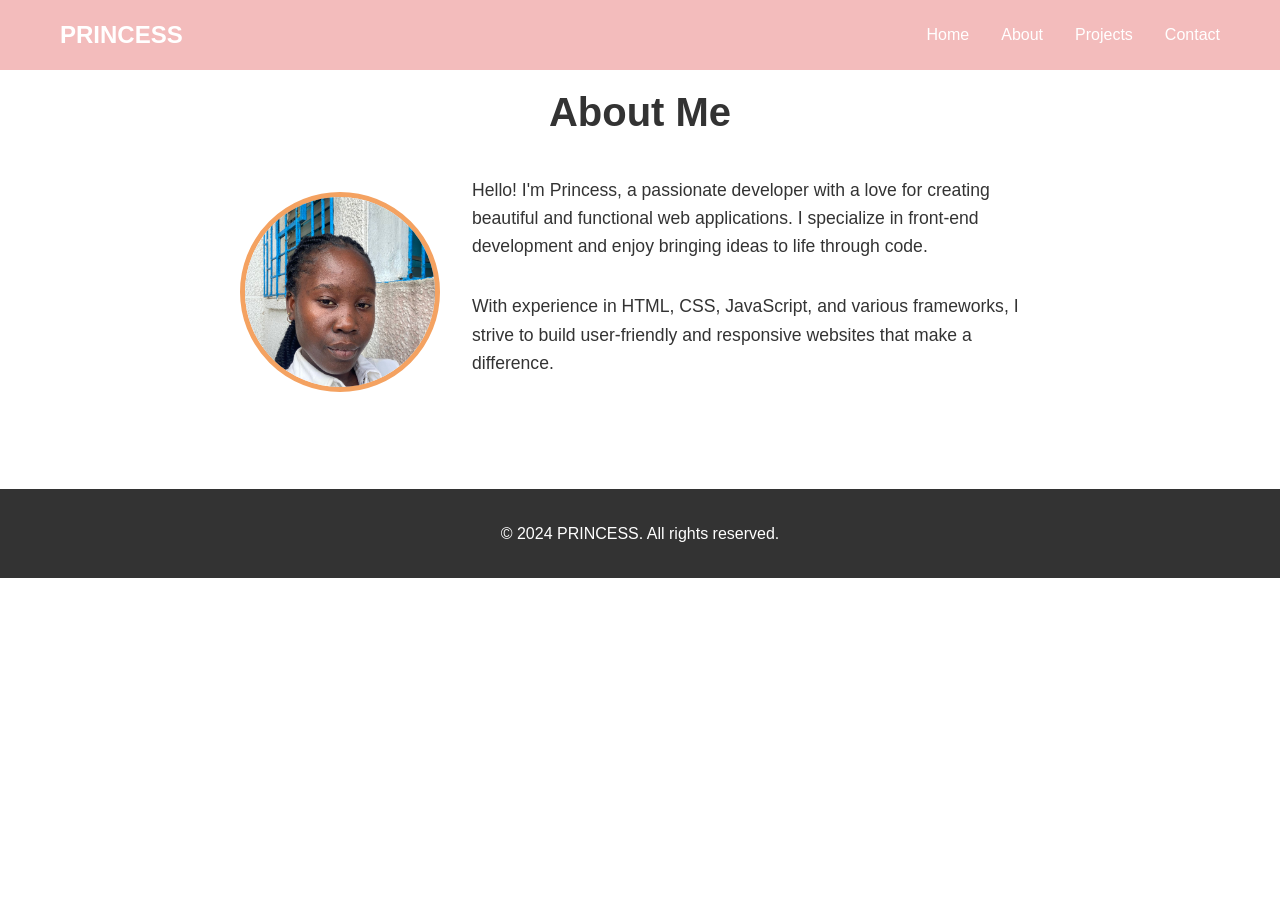
==== about.html @ 7ab3a689 "first update" ====
<!DOCTYPE html>
<html lang="en">
<head>
    <meta charset="UTF-8">
    <meta name="viewport" content="width=device-width, initial-scale=1.0">
    <title>About - PRINCESS</title>
    <link rel="stylesheet" href="styles.css">
</head>
<body>
    <header>
        <nav>
            <a href="index.html" class="logo">PRINCESS</a>
            <button class="hamburger" aria-label="Toggle menu">
                <span></span>
                <span></span>
                <span></span>
            </button>
            <ul class="nav-menu">
                <li><a href="index.html">Home</a></li>
                <li><a href="about.html">About</a></li>
                <li><a href="projects.html">Projects</a></li>
                <li><a href="contact.html">Contact</a></li>
            </ul>
        </nav>
    </header>

    <section id="about" class="about">
        <div class="container">
            <h2>About Me</h2>
            <div class="about-content">
                <img src="profile.jpeg" alt="My Profile Picture" class="profile-pic">
                <div class="about-text">
                    <p>Hello! I'm Princess, a passionate developer with a love for creating beautiful and functional web applications. I specialize in front-end development and enjoy bringing ideas to life through code.</p>
                    <p>With experience in HTML, CSS, JavaScript, and various frameworks, I strive to build user-friendly and responsive websites that make a difference.</p>
                </div>
            </div>
        </div>
    </section>

    <footer>
        <p>&copy; 2024 PRINCESS. All rights reserved.</p>
    </footer>

    <script src="script.js"></script>
</body>
</html>
---- styles.css ----
/* Reset and base styles */
* {
    margin: 0;
    padding: 0;
    box-sizing: border-box;
}

body {
    font-family: 'Arial', sans-serif;
    line-height: 1.6;
    color: #333;
    scroll-behavior: smooth;
}

.container {
    max-width: 1200px;
    margin: 0 auto;
    padding: 0 20px;
}

/* Header */
header {
    background: #f3bcbc;
    color: #fff;
    padding: 1rem 0;
    position: fixed;
    width: 100%;
    top: 0;
    z-index: 100;
}

nav {
    position: relative;
    display: flex;
    justify-content: space-between;
    align-items: center;
    max-width: 1200px;
    margin: 0 auto;
    padding: 0 20px;
    position: relative;
}

.logo {
    font-size: 1.5rem;
    font-weight: bold;
    text-decoration: none;
    color: #fff;
}

.logo:hover {
    color: #f4a261;
}

nav ul {
    display: flex;
    list-style: none;
}

nav ul li {
    margin-left: 2rem;
}

nav ul li a {
    color: #fff;
    text-decoration: none;
    transition: color 0.3s;
}

nav ul li a:hover {
    color: #f4a261;
}

/* Hamburger menu */
.hamburger {
    display: none;
    flex-direction: column;
    cursor: pointer;
    background: none;
    border: none;
    padding: 0;
}

.hamburger span {
    width: 25px;
    height: 3px;
    background: #fff;
    margin: 3px 0;
    transition: 0.3s;
}

.nav-menu {
    transition: all 0.3s ease;
}

/* Responsive */
@media (max-width: 768px) {
    .hamburger {
        display: flex;
    }

    nav ul {
        display: none;
    }

    .nav-menu.active {
        display: flex;
        flex-direction: column;
        position: absolute;
        top: 100%;
        left: 0;
        width: 100%;
        background: #333;
        padding: 1rem 0;
        margin: 0;
    }

    .nav-menu.active li {
        margin: 0;
        text-align: center;
    }

    .nav-menu.active li a {
        display: block;
        padding: 1rem;
    }
}

/* Hero section */
.hero {
    height: 100vh;
    display: flex;
    align-items: center;
    justify-content: center;
}

.hero-content {
    display: grid;
    grid-template-columns: 1fr 1fr;
    width: 100%;
    height: 100%;
    max-width: 1200px;
}

.hero-left {
    background: #f9f9f9;
    display: flex;
    justify-content: center;
    align-items: center;
}

.hero-right {
    display: flex;
    justify-content: center;
    align-items: center;
    padding: 2rem;
    background: #fff;
    margin: 2rem;
    border-radius: 10px;
    box-shadow: 0 4px 6px rgba(0, 0, 0, 0.1);
}

.hero-pic {
    width: 300px;
    height: 300px;
    border-radius: 50%;
    object-fit: cover;
    border: 5px solid #fff;
    box-shadow: 0 4px 6px rgba(0, 0, 0, 0.1);
}

.hero-text {
    text-align: center;
}

.hero-text h1 {
    font-size: 3rem;
    margin-bottom: 1rem;
}

.hero-text p {
    font-size: 1.2rem;
    margin-bottom: 2rem;
}

/* Button */
.btn {
    display: inline-block;
    background: #f4a261;
    color: #fff;
    padding: 0.8rem 2rem;
    text-decoration: none;
    border-radius: 5px;
    transition: background 0.3s;
}

.btn:hover {
    background: #e76f51;
}

/* Sections */
section {
    padding: 5rem 0;
}

section h2 {
    text-align: center;
    font-size: 2.5rem;
    margin-bottom: 2rem;
    color: #333;
}

/* About section */
.about-content {
    display: flex;
    align-items: center;
    gap: 2rem;
    max-width: 800px;
    margin: 0 auto;
}

.profile-pic {
    width: 200px;
    height: 200px;
    border-radius: 50%;
    object-fit: cover;
    border: 5px solid #f4a261;
}

.about-text {
    flex: 1;
}

.about-text p {
    font-size: 1.1rem;
    margin-bottom: 2rem;
}

.skills {
    display: flex;
    justify-content: center;
    flex-wrap: wrap;
    gap: 1rem;
}

.skill {
    background: #f4a261;
    color: #fff;
    padding: 0.5rem 1rem;
    border-radius: 20px;
    font-weight: bold;
}

/* Projects section */
.project-grid {
    display: grid;
    grid-template-columns: repeat(auto-fit, minmax(300px, 1fr));
    gap: 2rem;
}

.project {
    background: #f9f9f9;
    padding: 2rem;
    border-radius: 10px;
    box-shadow: 0 5px 15px rgba(0,0,0,0.1);
    transition: transform 0.3s;
}

.project:hover {
    transform: translateY(-5px);
}

.project h3 {
    margin-bottom: 1rem;
    color: #333;
}

/* Contact section */
form {
    max-width: 600px;
    margin: 0 auto;
}

input, textarea {
    width: 100%;
    padding: 1rem;
    margin-bottom: 1rem;
    border: 1px solid #ddd;
    border-radius: 5px;
    font-size: 1rem;
}

textarea {
    height: 150px;
    resize: vertical;
}

button[type="submit"] {
    width: 100%;
    padding: 1rem;
    background: #f4a261;
    color: #fff;
    border: none;
    border-radius: 5px;
    font-size: 1rem;
    cursor: pointer;
    transition: background 0.3s;
}

button[type="submit"]:hover {
    background: #e76f51;
}

/* Footer */
footer {
    background: #333;
    color: #fff;
    text-align: center;
    padding: 1rem 0;
}

/* Responsive */
@media (max-width: 768px) {
    nav ul {
        display: none; /* Could add mobile menu */
    }
    
    .hero-content h1 {
        font-size: 2rem;
    }
    
    section h2 {
        font-size: 2rem;
    }
}
/* Hamburger menu */
.hamburger {
    display: none;
    flex-direction: column;
    cursor: pointer;
    background: none;
    border: none;
    padding: 0;
}

.hamburger span {
    width: 25px;
    height: 3px;
    background: #fff;
    margin: 3px 0;
    transition: 0.3s;
}

.nav-menu {
    transition: all 0.3s ease;
}

/* Responsive */
@media (max-width: 768px) {
    .hamburger {
        display: flex;
    }

    nav ul {
        display: none;
    }

    .nav-menu.active {
        display: flex;
        flex-direction: column;
        position: absolute;
        top: 100%;
        left: 0;
        width: 100%;
        background: #333;
        padding: 1rem 0;
        margin: 0;
    }

    .nav-menu.active li {
        margin: 0;
        text-align: center;
    }

    .nav-menu.active li a {
        display: block;
        padding: 1rem;
    }
}

/* Projects section */
.projects {
    padding: 5rem 0;
    background: #f9f9f9;
}

.projects-grid {
    display: grid;
    grid-template-columns: repeat(auto-fit, minmax(300px, 1fr));
    gap: 2rem;
    max-width: 1000px;
    margin: 0 auto;
}

.project-card {
    background: #fff;
    padding: 2rem;
    border-radius: 8px;
    box-shadow: 0 4px 6px rgba(0, 0, 0, 0.1);
    text-align: center;
}

.project-card h3 {
    margin-bottom: 1rem;
    color: #333;
}

.project-card p {
    margin-bottom: 1.5rem;
    color: #666;
}

/* Contact section */
.contact {
    padding: 5rem 0;
}

.form-group {
    margin-bottom: 1.5rem;
}

.form-group label {
    display: block;
    margin-bottom: 0.5rem;
    font-weight: bold;
    color: #333;
}

.form-group input,
.form-group textarea {
    width: 100%;
    padding: 0.8rem;
    border: 1px solid #ddd;
    border-radius: 4px;
    font-size: 1rem;
}

.form-group textarea {
    height: 150px;
    resize: vertical;
}

/* Floating buttons */
.floating-buttons {
    position: fixed;
    bottom: 20px;
    right: 20px;
    display: flex;
    flex-direction: column;
    gap: 10px;
    opacity: 0;
    transform: translateY(20px);
    transition: opacity 0.6s, transform 0.6s;
    z-index: 1000;
}

.floating-buttons.visible {
    opacity: 1;
    transform: translateY(0);
}

.floating-buttons .btn {
    padding: 12px 20px;
    background: #f4a261;
    color: #fff;
    text-decoration: none;
    border-radius: 25px;
    box-shadow: 0 4px 6px rgba(0, 0, 0, 0.1);
    transition: background 0.3s, transform 0.3s;
}

.floating-buttons .btn:hover {
    background: #e76f51;
    transform: scale(1.05);
}

/* Footer */
footer {
    background: #333;
    color: #fff;
    text-align: center;
    padding: 2rem 0;
}

.social-icons {
    display: flex;
    justify-content: center;
    gap: 20px;
    margin-bottom: 1rem;
}

.social-icons a {
    color: #fff;
    transition: color 0.3s, transform 0.3s;
}

.social-icons a:hover {
    color: #f4a261;
    transform: scale(1.1);
}

.social-icons svg {
    width: 24px;
    height: 24px;
}

/* Links section */
.links {
    padding: 5rem 0;
    background: #f9f9f9;
    text-align: center;
}

.link-buttons {
    display: flex;
    justify-content: center;
    gap: 2rem;
    flex-wrap: wrap;
}

.link-buttons .btn {
    padding: 1rem 2rem;
    font-size: 1.1rem;
}
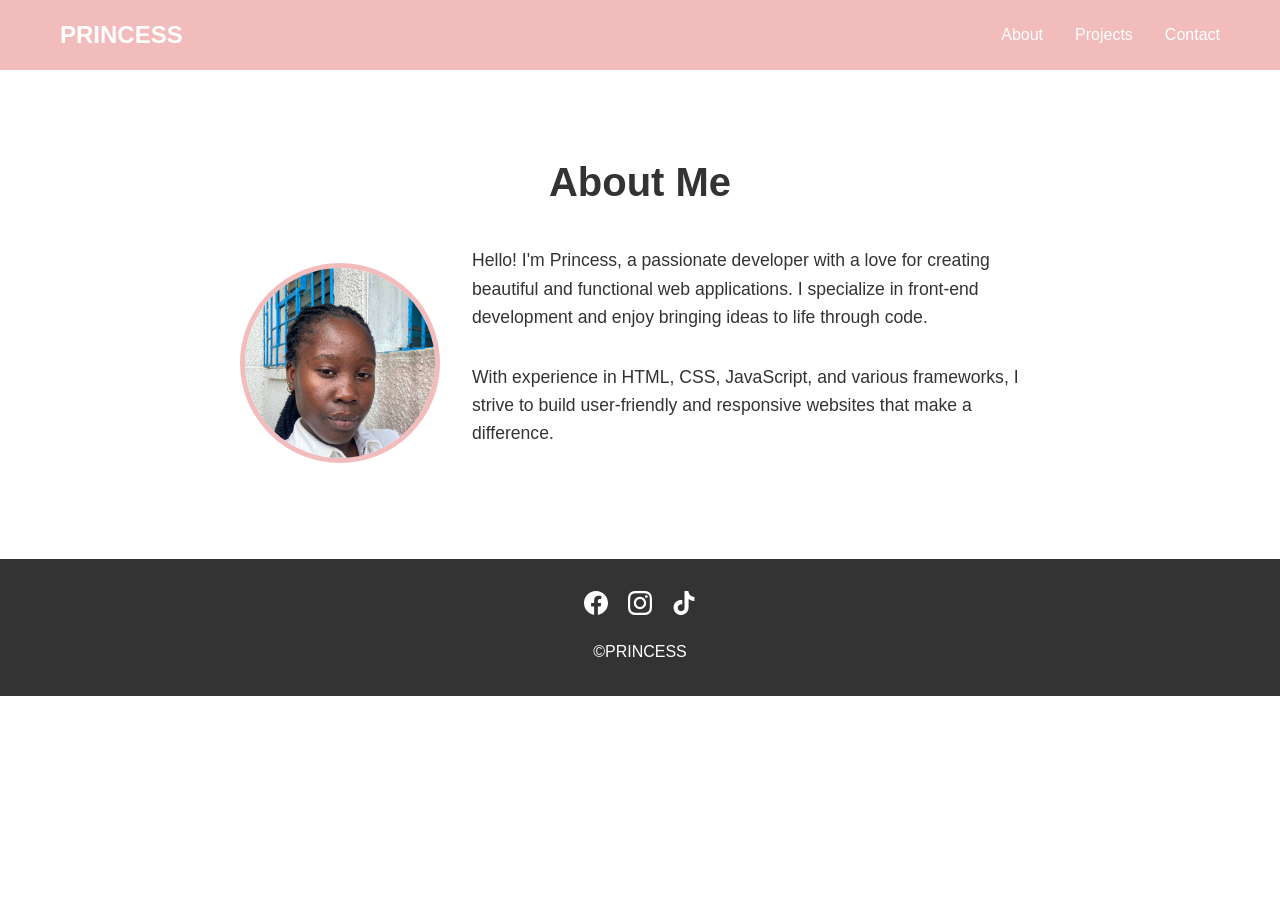
==== commit 2f2311ba: "new changes" ====
--- a/about.html
+++ b/about.html
@@ -16,7 +16,6 @@
                 <span></span>
             </button>
             <ul class="nav-menu">
-                <li><a href="index.html">Home</a></li>
                 <li><a href="about.html">About</a></li>
                 <li><a href="projects.html">Projects</a></li>
                 <li><a href="contact.html">Contact</a></li>
@@ -38,9 +37,25 @@
     </section>
 
     <footer>
-        <p>&copy; 2024 PRINCESS. All rights reserved.</p>
+        <div class="social-icons">
+            <a href="#" aria-label="Facebook" target="_blank">
+                <svg width="24" height="24" viewBox="0 0 24 24" fill="currentColor">
+                    <path d="M24 12.073c0-6.627-5.373-12-12-12s-12 5.373-12 12c0 5.99 4.388 10.954 10.125 11.854v-8.385H7.078v-3.47h3.047V9.43c0-3.007 1.792-4.669 4.533-4.669 1.312 0 2.686.235 2.686.235v2.953H15.83c-1.491 0-1.956.925-1.956 1.874v2.25h3.328l-.532 3.47h-2.796v8.385C19.612 23.027 24 18.062 24 12.073z"/>
+                </svg>
+            </a>
+            <a href="#" aria-label="Instagram" target="_blank">
+                <svg width="24" height="24" viewBox="0 0 24 24" fill="currentColor">
+                    <path d="M12 2.163c3.204 0 3.584.012 4.85.07 3.252.148 4.771 1.691 4.919 4.919.058 1.265.069 1.645.069 4.849 0 3.205-.012 3.584-.069 4.849-.149 3.225-1.664 4.771-4.919 4.919-1.266.058-1.644.07-4.85.07-3.204 0-3.584-.012-4.849-.07-3.26-.149-4.771-1.699-4.919-4.92-.058-1.265-.07-1.644-.07-4.849 0-3.204.013-3.583.07-4.849.149-3.227 1.664-4.771 4.919-4.919 1.266-.057 1.645-.069 4.849-.069zm0-2.163c-3.259 0-3.667.014-4.947.072-4.358.2-6.78 2.618-6.98 6.98-.059 1.281-.073 1.689-.073 4.948 0 3.259.014 3.668.072 4.948.2 4.358 2.618 6.78 6.98 6.98 1.281.058 1.689.072 4.948.072 3.259 0 3.668-.014 4.948-.072 4.354-.2 6.782-2.618 6.979-6.98.059-1.28.073-1.689.073-4.948 0-3.259-.014-3.667-.072-4.947-.196-4.354-2.617-6.78-6.979-6.98-1.281-.059-1.69-.073-4.949-.073zm0 5.838c-3.403 0-6.162 2.759-6.162 6.162s2.759 6.163 6.162 6.163 6.162-2.759 6.162-6.163c0-3.403-2.759-6.162-6.162-6.162zm0 10.162c-2.209 0-4-1.79-4-4 0-2.209 1.791-4 4-4s4 1.791 4 4c0 2.21-1.791 4-4 4zm6.406-11.845c-.796 0-1.441.645-1.441 1.44s.645 1.44 1.441 1.44c.795 0 1.439-.645 1.439-1.44s-.644-1.44-1.439-1.44z"/>
+                </svg>
+            </a>
+            <a href="#" aria-label="TikTok" target="_blank">
+                <svg width="24" height="24" viewBox="0 0 24 24" fill="currentColor">
+                    <path d="M12.525.02c1.31-.02 2.61-.01 3.91-.02.08 1.53.63 3.09 1.75 4.17 1.12 1.11 2.7 1.62 4.24 1.79v4.03c-1.44-.05-2.89-.35-4.2-.97-.57-.26-1.1-.59-1.62-.93-.01 2.92.01 5.84-.02 8.75-.08 1.4-.54 2.79-1.35 3.94-1.31 1.92-3.58 3.17-5.91 3.21-1.43.08-2.86-.31-4.08-1.03-2.02-1.19-3.44-3.37-3.65-5.71-.02-.5-.03-1-.01-1.49.18-1.9 1.12-3.72 2.58-4.96 1.66-1.44 3.98-2.13 6.15-1.72.02 1.48-.04 2.96-.04 4.44-.99-.32-2.15-.23-3.02.37-.63.41-1.11 1.04-1.36 1.75-.21.51-.15 1.07-.14 1.61.24 1.64 1.82 3.02 3.5 2.87 1.12-.01 2.19-.66 2.77-1.61.19-.33.4-.67.41-1.06.1-1.79.06-3.57.07-5.36.01-4.03-.01-8.05.02-12.07z"/>
+                </svg>
+            </a>
+        </div>
+        <p>&copy;PRINCESS</p>
     </footer>
-
     <script src="script.js"></script>
 </body>
 </html>
--- a/styles.css
+++ b/styles.css
@@ -23,10 +23,8 @@
     background: #f3bcbc;
     color: #fff;
     padding: 1rem 0;
-    position: fixed;
+    position: static;
     width: 100%;
-    top: 0;
-    z-index: 100;
 }
 
 nav {
@@ -185,7 +183,7 @@
 /* Button */
 .btn {
     display: inline-block;
-    background: #f4a261;
+    background: #f3bcbc;
     color: #fff;
     padding: 0.8rem 2rem;
     text-decoration: none;
@@ -223,7 +221,7 @@
     height: 200px;
     border-radius: 50%;
     object-fit: cover;
-    border: 5px solid #f4a261;
+    border: 5px solid #f3bcbc;
 }
 
 .about-text {
@@ -243,7 +241,7 @@
 }
 
 .skill {
-    background: #f4a261;
+    background: #f3bcbc;
     color: #fff;
     padding: 0.5rem 1rem;
     border-radius: 20px;
@@ -297,7 +295,7 @@
 button[type="submit"] {
     width: 100%;
     padding: 1rem;
-    background: #f4a261;
+    background: #f3bcbc;
     color: #fff;
     border: none;
     border-radius: 5px;
@@ -320,8 +318,25 @@
 
 /* Responsive */
 @media (max-width: 768px) {
+    .hamburger {
+        display: none;
+    }
+    
     nav ul {
-        display: none; /* Could add mobile menu */
+        display: flex;
+        flex-direction: column;
+        padding: 1rem 0;
+        margin: 0;
+    }
+    
+    nav ul li {
+        margin: 0;
+        text-align: center;
+    }
+    
+    nav ul li a {
+        display: block;
+        padding: 1rem;
     }
     
     .hero-content h1 {
@@ -330,6 +345,23 @@
     
     section h2 {
         font-size: 2rem;
+    }
+    
+    .container {
+        padding: 0 15px;
+    }
+    
+    body {
+        padding-top: 60px;
+    }
+    
+    section {
+        padding: 4rem 0;
+    }
+    
+    .about-content {
+        flex-direction: column;
+        text-align: center;
     }
 }
 /* Hamburger menu */
@@ -354,39 +386,6 @@
     transition: all 0.3s ease;
 }
 
-/* Responsive */
-@media (max-width: 768px) {
-    .hamburger {
-        display: flex;
-    }
-
-    nav ul {
-        display: none;
-    }
-
-    .nav-menu.active {
-        display: flex;
-        flex-direction: column;
-        position: absolute;
-        top: 100%;
-        left: 0;
-        width: 100%;
-        background: #333;
-        padding: 1rem 0;
-        margin: 0;
-    }
-
-    .nav-menu.active li {
-        margin: 0;
-        text-align: center;
-    }
-
-    .nav-menu.active li a {
-        display: block;
-        padding: 1rem;
-    }
-}
-
 /* Projects section */
 .projects {
     padding: 5rem 0;
@@ -470,7 +469,7 @@
 
 .floating-buttons .btn {
     padding: 12px 20px;
-    background: #f4a261;
+    background: #7fa04a;
     color: #fff;
     text-decoration: none;
     border-radius: 25px;
@@ -531,3 +530,104 @@
     padding: 1rem 2rem;
     font-size: 1.1rem;
 }
+/* Contact Info Section (ADD THIS AT THE END) */
+.info-section {
+    margin-top: 40px;
+}
+
+.info-box {
+    display: flex;
+    align-items: center;
+    margin-bottom: 20px;
+}
+
+.icon {
+    background: #ebd1d1;
+    color: #f3bcbc;
+    width: 50px;
+    height: 50px;
+    border-radius: 50%;
+    display: flex;
+    align-items: center;
+    justify-content: center;
+    margin-right: 15px;
+    font-size: 20px;
+}
+
+.info-box h3 {
+    margin: 0;
+    font-size: 18px;
+}
+
+.info-box p {
+    margin: 2px 0;
+    color: #555;
+}
+
+/* Lightbox */
+.lightbox {
+    display: none;
+    position: fixed;
+    z-index: 1000;
+    left: 0;
+    top: 0;
+    width: 100%;
+    height: 100%;
+    background-color: rgba(225, 149, 149, 0.8);
+    justify-content: center;
+    align-items: center;
+}
+
+.lightbox-content {
+    max-width: 90%;
+    max-height: 90%;
+}
+
+.close {
+    position: absolute;
+    top: 15px;
+    right: 35px;
+    color: #f1f1f1;
+    font-size: 40px;
+    font-weight: bold;
+    cursor: pointer;
+}
+
+.close:hover,
+.close:focus {
+    color: #bbb;
+}
+
+/* Lightbox */
+.lightbox {
+    display: none;
+    position: fixed;
+    z-index: 1000;
+    left: 0;
+    top: 0;
+    width: 100%;
+    height: 100%;
+    background-color: rgba(228, 147, 147, 0.8);
+    justify-content: center;
+    align-items: center;
+}
+
+.lightbox-content {
+    max-width: 90%;
+    max-height: 90%;
+}
+
+.close {
+    position: absolute;
+    top: 15px;
+    right: 35px;
+    color: #f1f1f1;
+    font-size: 40px;
+    font-weight: bold;
+    cursor: pointer;
+}
+
+.close:hover,
+.close:focus {
+    color: #bbb;
+}
